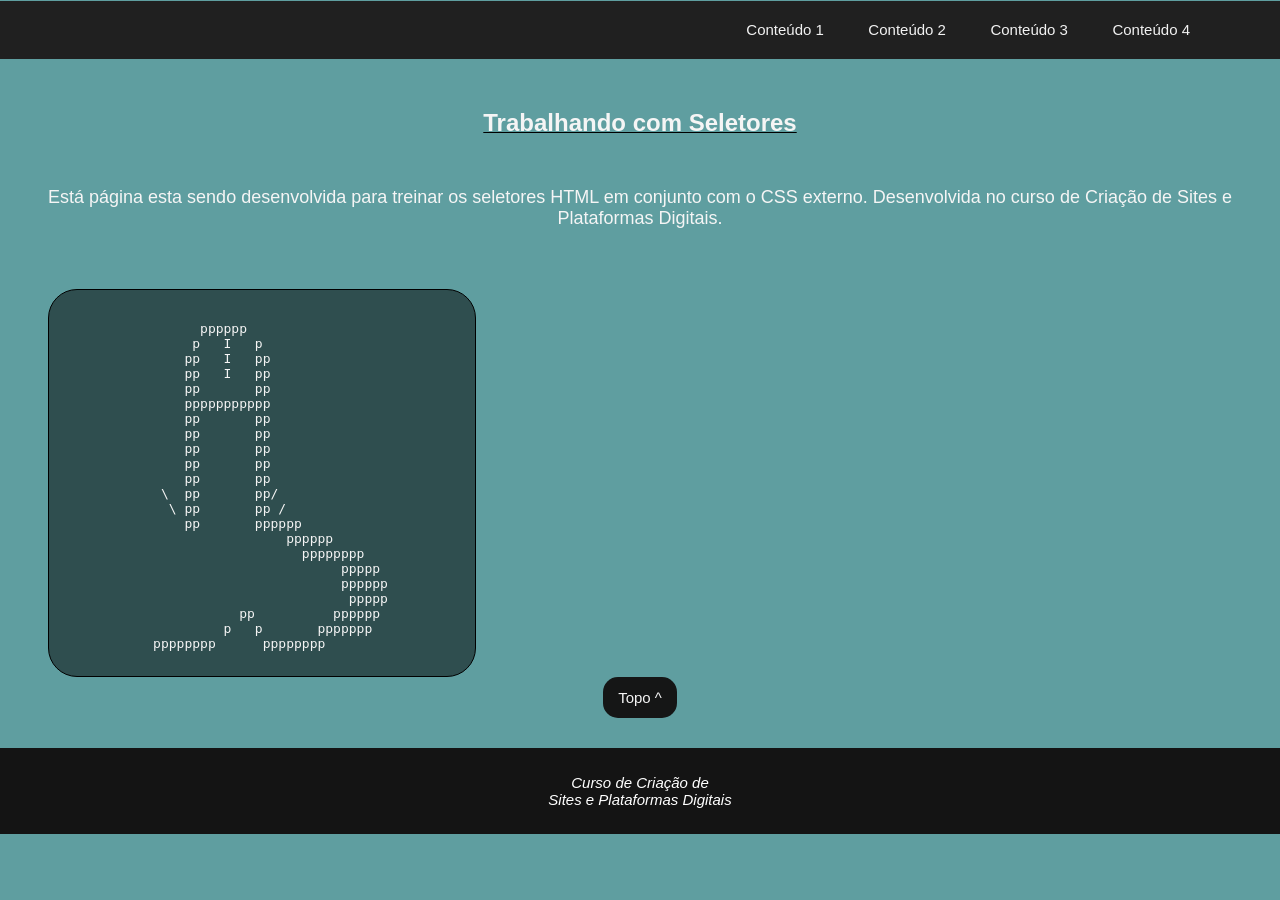
==== Atvd_Seletores/index.html @ f29c3bd5 "Subindo todas as atividades realizadas até 22/10/21" ====
<!DOCTYPE html>
<html lang="en">
    <head>
        <meta charset="UTF-8">
        <meta http-equiv="X-UA-Compatible" content="IE=edge">
        <meta name="viewport" content="width=device-width, initial-scale=1.0">
        <link rel="stylesheet" href="style.css">
        <title>Seletores</title>
    </head>
    <body>

        <header>
            <nav class="navBar">
                <a href="#" id="topo">Conteúdo 1</a>
                <a href="#">Conteúdo 2</a>
                <a href="#">Conteúdo 3</a>
                <a href="#" id="Conteudo4">Conteúdo 4</a>
            </nav>

            <h2 class="titulo1">Trabalhando com Seletores</h2>

            <div class="paragrafo">
                <p class="paragrafo1">
                    Está página esta sendo desenvolvida para treinar os seletores HTML em conjunto com o CSS externo.           Desenvolvida no curso de Criação de Sites e Plataformas Digitais.
                </p>
            </div>
        </header>

        <div class="campoTexto">
           <pre>
                 pppppp
                p   I   p
               pp   I   pp
               pp   I   pp 
               pp       pp
               ppppppppppp      
               pp       pp
               pp       pp
               pp       pp
               pp       pp
               pp       pp
            \  pp       pp/
             \ pp       pp /
               pp       pppppp
                            pppppp
                              pppppppp
                                   ppppp
                                   pppppp 
                                    ppppp
                      pp          pppppp
                    p   p       ppppppp                     
           pppppppp      pppppppp  
           </pre>
        </div>

        <span>
            <form action="">
               <a href="#topo"> <input id="botao" type="button" value="Topo ^" > </a>
            </form>
        </span>

        <a href=""></a>

        <footer>
            <i>Curso de Criação de <br> Sites e Plataformas Digitais</i>
        </footer>

    </body>
</html>
---- Atvd_Seletores/style.css ----
/* Seletores podem ser um elemento, classe ou id */
/* Classe pode ser aplicada em varios elementos o id é uníco (só pode ser utilizado para identificar um único elemento HTML) */
/* a:link = estado inicial | a:visited = visitado  | a:hover = cursor em cima | a:active = ativo */
/* seletor:pseudo-classe | seletor::pseudo-elemento | Ex: #botao:houver {backgoud-color: blue;} */


/* formatação geral corpo */

body { 
    background-color: cadetblue; /* background-color: = propiedade | cadetblue = valor */
    color: whitesmoke;
    font-family: sans-serif;
}


/* Formatação navBar > header*/

nav {
    background-color: rgb(32, 32, 32);
    text-align: right;
    padding: 20px;
    margin-left: -8px; /* gambiarra para tirar margem do navegador */
    margin-right: -8px; /* gambiarra para tirar margem do navegador */
    margin-top: -7px; 
}
.navBar a {
    font-family: Arial;
    font-size: 15px;
    color: #f2f2f2;
    padding:  20px; /* espaçamento entre indices */
    text-decoration: none; /* remove o underline dos links */
}
.navBar a:hover {
    background-color: #ddd;
    color: black;
    text-decoration: underline;
}
.navBar a:active{
    background-color: #ddd;
    color: black;
    text-decoration: underline rgb(0, 195, 255);
}
#Conteudo4 {
    margin-right: 50px;
}


/* Formatação geral h2 > header*/

h2 { 
    text-align:center;
    margin: 50px;
    text-decoration: underline black 1px;
}


/* Formatação div. campoTexto */

div.campoTexto {
    margin-left: 40px;
    padding: 18px;
    background-color: rgba(0, 0, 0, 0.5);
    width: 390px; /* largura */
    height: 350px; /* altura */
    border: 1px solid black;
    border-radius: 29px;
}


/* formatação div > paragrafo */

div.paragrafo{
    margin: 40px;
    margin-bottom: 60px;
    text-align: center;
    font-size: 18px;
}


/* Formatação botão */

span{
    text-align: center;
}
#botao{
    padding: 12px 15px;
    font-size: 15px;
    text-align: center;
    background-color: rgb(21, 22, 22);
    color: whitesmoke;
    border-radius: 15px;
    border: none;
    margin-bottom: 30px;
  /*   margin-left: 50%; */
}
#botao:hover{
    text-decoration: underline;
    background-color: rgb(177, 132, 20);
}


/* Formatação Links */



/* Formatação rodapé */

footer {
    text-align: center;
    font-size: 15px;
    background-color: rgb(20, 20, 20);
    color: rgb(255, 255, 255);
    margin-left: -8px; /* para tirar margem do navegador */
    margin-right: -8px;
    margin-bottom: -8px;
    padding: 26px;
}
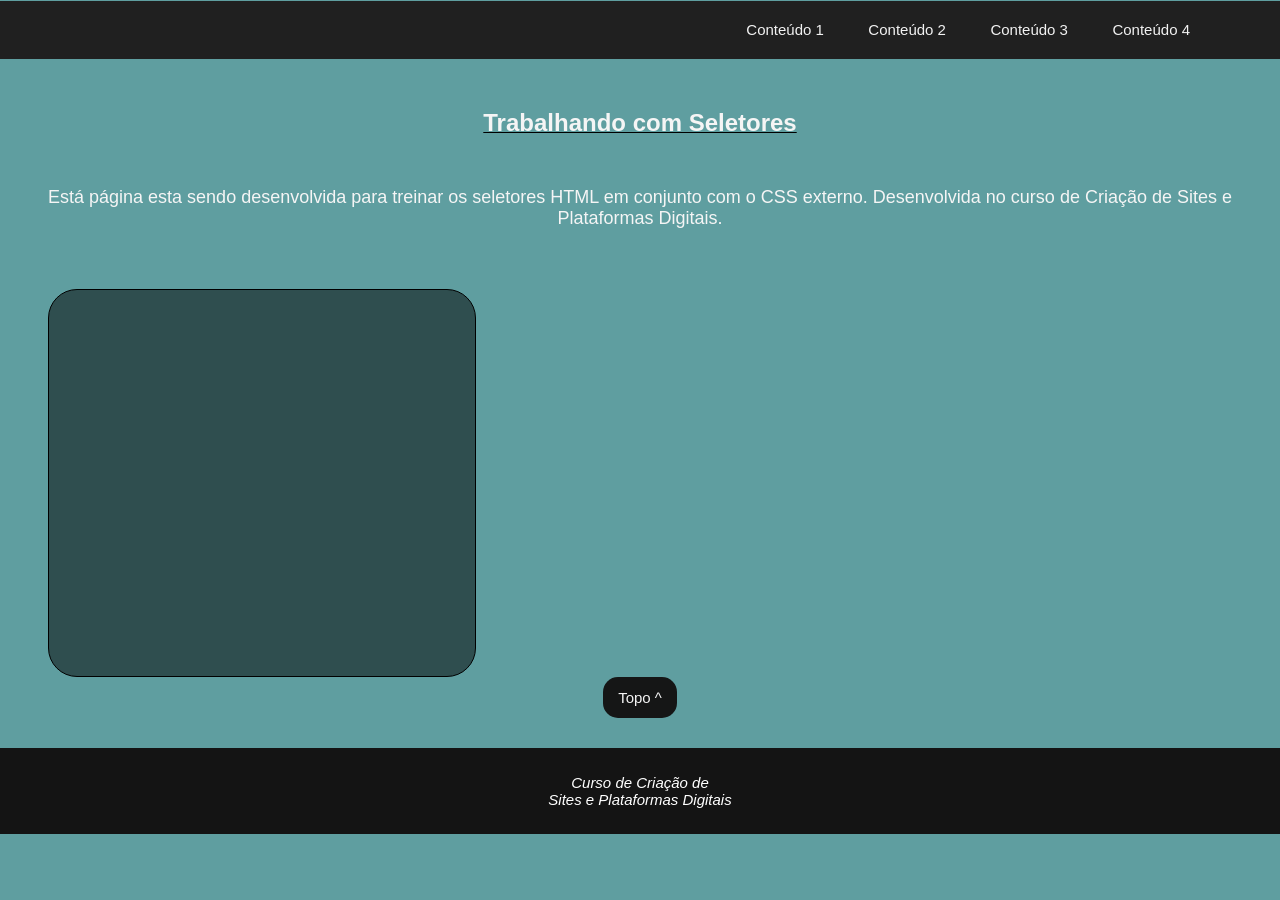
==== commit dde10b5d: "remove defects" ====
--- a/Atvd_Seletores/index.html
+++ b/Atvd_Seletores/index.html
@@ -28,31 +28,10 @@
 
         <div class="campoTexto">
            <pre>
-                 pppppp
-                p   I   p
-               pp   I   pp
-               pp   I   pp 
-               pp       pp
-               ppppppppppp      
-               pp       pp
-               pp       pp
-               pp       pp
-               pp       pp
-               pp       pp
-            \  pp       pp/
-             \ pp       pp /
-               pp       pppppp
-                            pppppp
-                              pppppppp
-                                   ppppp
-                                   pppppp 
-                                    ppppp
-                      pp          pppppp
-                    p   p       ppppppp                     
-           pppppppp      pppppppp  
+                
            </pre>
         </div>
-
+ 
         <span>
             <form action="">
                <a href="#topo"> <input id="botao" type="button" value="Topo ^" > </a>
